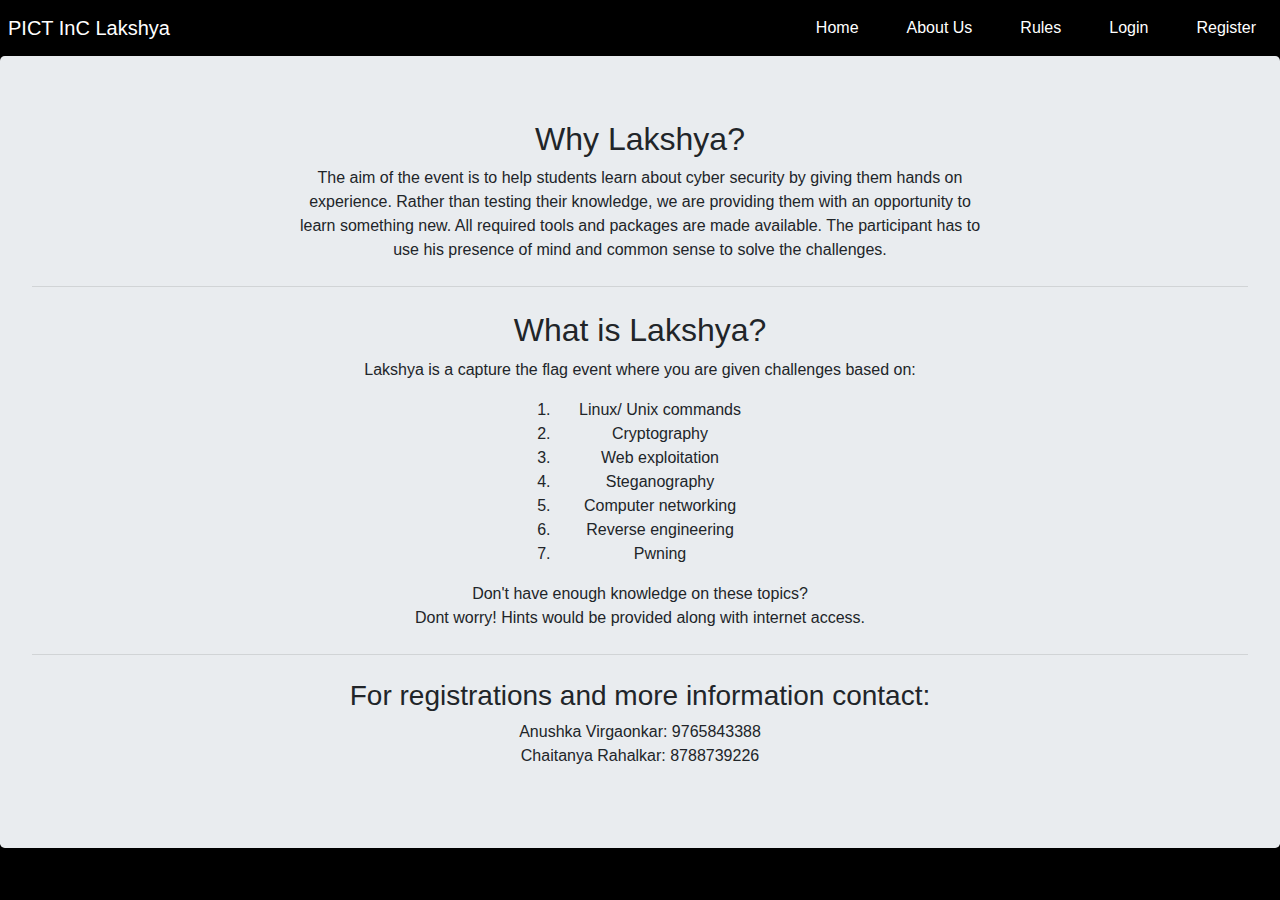
==== aboutus.html @ 31e662c0 "Add files via upload" ====
<!DOCTYPE html>
<html>
<head>
<meta charset="utf-8">
<meta name="viewport" content="width=device-width, initial-scale=1, shrink-to-fit=no">
<link rel="stylesheet" href="wc1.css">
<link rel="stylesheet" href="https://stackpath.bootstrapcdn.com/bootstrap/4.3.1/css/bootstrap.min.css" integrity="sha384-ggOyR0iXCbMQv3Xipma34MD+dH/1fQ784/j6cY/iJTQUOhcWr7x9JvoRxT2MZw1T" crossorigin="anonymous">
<script src="https://code.jquery.com/jquery-3.3.1.slim.min.js" integrity="sha384-q8i/X+965DzO0rT7abK41JStQIAqVgRVzpbzo5smXKp4YfRvH+8abtTE1Pi6jizo" crossorigin="anonymous"></script>
<script src="https://cdnjs.cloudflare.com/ajax/libs/popper.js/1.14.7/umd/popper.min.js" integrity="sha384-UO2eT0CpHqdSJQ6hJty5KVphtPhzWj9WO1clHTMGa3JDZwrnQq4sF86dIHNDz0W1" crossorigin="anonymous"></script>
<script src="https://stackpath.bootstrapcdn.com/bootstrap/4.3.1/js/bootstrap.min.js" integrity="sha384-JjSmVgyd0p3pXB1rRibZUAYoIIy6OrQ6VrjIEaFf/nJGzIxFDsf4x0xIM+B07jRM" crossorigin="anonymous"></script>
<title>Weekly CTF</title>
</head>
<body style="background-color:black;">
<nav style="background-color:rgb(0,0,0);">
<div class="d-flex bd-highlight">
  <div class="p-2 flex-grow-1 bd-highlight"><a class="navbar-brand" href="#" style="color:white;">PICT InC Lakshya</a></div>
  <div class="p-2 bd-highlight"><a class="nav-link" href="index.html"  style="color:white;">Home</a></div>
  <div class="p-2 bd-highlight"><a class="nav-link" href="aboutus.html"  style="color:white;">About Us</a></div>
  <div class="p-2 bd-highlight"><a class="nav-link" href="rules.html"  style="color:white;">Rules</a></div>
  <div class="p-2 bd-highlight"><a class="nav-link" href="wc1.html"  style="color:white;">Login</a></div>
  <div class="p-2 bd-highlight"><a class="nav-link" href="wc2.html"  style="color:white;">Register</a></div>
  
</div>
</nav>
<div class="jumbotron" style="text-align: center;" >
      <h2> Why Lakshya?</h2>
    <p style="text-align: center; margin:auto; width: 700px;"> The aim of the event is to help students learn about cyber security by giving them hands on experience. Rather than testing their knowledge, we are providing them with an opportunity to learn something new. All required tools and packages are made available. The participant has to use his presence of mind and common sense to solve the challenges.</p>
     <hr class="my-4">
    <h2> What is Lakshya?</h2>
  <p> Lakshya is a capture the flag event where you are given challenges based on:
  	<ol style="margin:auto; width: 250px;">
  		<li> Linux/ Unix commands</li>
  		<li> Cryptography </li>
  		<li> Web exploitation </li>
  		<li> Steganography </li>
  		<li> Computer networking </li>
  		<li> Reverse engineering </li>
  		<li> Pwning </li>
  	</ol></p>
    <p>Don't have enough knowledge on these topics?<br>Dont worry! Hints would be provided along with internet access. </p>
<hr class="my-4">
  <h3> For registrations and more information contact:</h3>
  <p>Anushka Virgaonkar: 9765843388<br>Chaitanya Rahalkar: 8788739226</p>
</div>
</body>
</html>
---- wc1.css ----
#main {
	padding: 17px 0;
	margin:auto;
	width: 25%;
}

#main1 {
	padding: 90px 0;
	margin:auto;
	width: 25%;
}
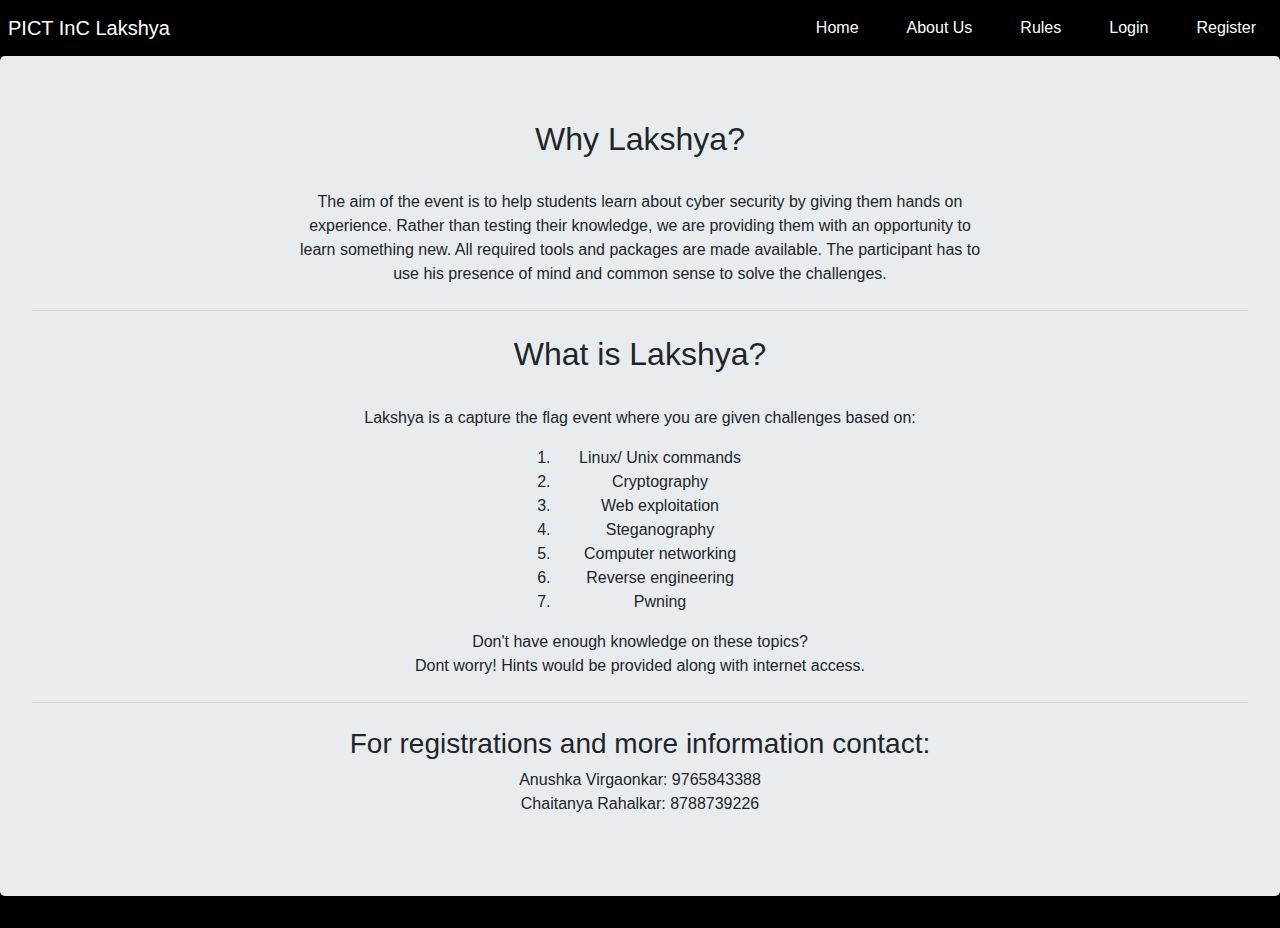
==== commit f6c66bff: "Update aboutus.html" ====
--- a/aboutus.html
+++ b/aboutus.html
@@ -23,10 +23,10 @@
 </div>
 </nav>
 <div class="jumbotron" style="text-align: center;" >
-      <h2> Why Lakshya?</h2>
+      <h2> Why Lakshya?</h2><br>
     <p style="text-align: center; margin:auto; width: 700px;"> The aim of the event is to help students learn about cyber security by giving them hands on experience. Rather than testing their knowledge, we are providing them with an opportunity to learn something new. All required tools and packages are made available. The participant has to use his presence of mind and common sense to solve the challenges.</p>
      <hr class="my-4">
-    <h2> What is Lakshya?</h2>
+    <h2> What is Lakshya?</h2><br>
   <p> Lakshya is a capture the flag event where you are given challenges based on:
   	<ol style="margin:auto; width: 250px;">
   		<li> Linux/ Unix commands</li>
@@ -43,4 +43,4 @@
   <p>Anushka Virgaonkar: 9765843388<br>Chaitanya Rahalkar: 8788739226</p>
 </div>
 </body>
-</html>+</html>
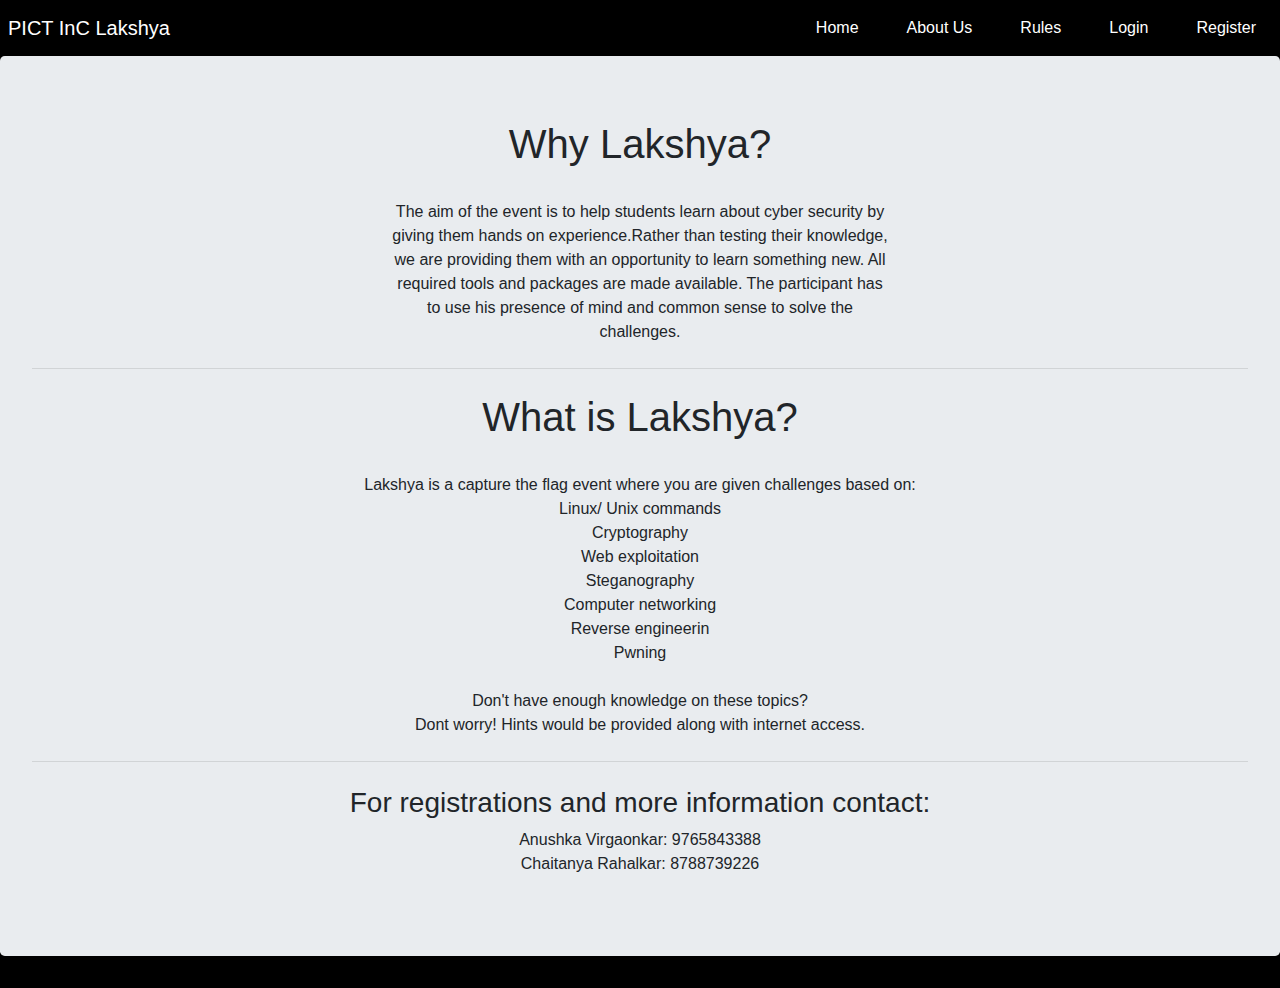
==== commit 5b41af3d: "Add files via upload" ====
--- a/aboutus.html
+++ b/aboutus.html
@@ -12,7 +12,7 @@
 </head>
 <body style="background-color:black;">
 <nav style="background-color:rgb(0,0,0);">
-<div class="d-flex bd-highlight">
+<div class="d-flex bd-highlight" id="this">
   <div class="p-2 flex-grow-1 bd-highlight"><a class="navbar-brand" href="#" style="color:white;">PICT InC Lakshya</a></div>
   <div class="p-2 bd-highlight"><a class="nav-link" href="index.html"  style="color:white;">Home</a></div>
   <div class="p-2 bd-highlight"><a class="nav-link" href="aboutus.html"  style="color:white;">About Us</a></div>
@@ -22,25 +22,15 @@
   
 </div>
 </nav>
-<div class="jumbotron" style="text-align: center;" >
-      <h2> Why Lakshya?</h2><br>
-    <p style="text-align: center; margin:auto; width: 700px;"> The aim of the event is to help students learn about cyber security by giving them hands on experience. Rather than testing their knowledge, we are providing them with an opportunity to learn something new. All required tools and packages are made available. The participant has to use his presence of mind and common sense to solve the challenges.</p>
+<div class="jumbotron" id="aboutjumb" style="text-align: center;" >
+      <h1> Why Lakshya?</h1><br>
+    <p style="text-align: center; margin:auto; width:500px;" class="whylakshya"> The aim of the event is to help students learn about cyber security by giving them hands on experience.Rather than testing their knowledge, we are providing them with an opportunity to learn something new. All required tools and packages are made available. The participant has to use his presence of mind and common sense to solve the challenges.</p>
      <hr class="my-4">
-    <h2> What is Lakshya?</h2><br>
-  <p> Lakshya is a capture the flag event where you are given challenges based on:
-  	<ol style="margin:auto; width: 250px;">
-  		<li> Linux/ Unix commands</li>
-  		<li> Cryptography </li>
-  		<li> Web exploitation </li>
-  		<li> Steganography </li>
-  		<li> Computer networking </li>
-  		<li> Reverse engineering </li>
-  		<li> Pwning </li>
-  	</ol></p>
-    <p>Don't have enough knowledge on these topics?<br>Dont worry! Hints would be provided along with internet access. </p>
+    <h1> What is Lakshya?</h1><br>
+  <p class="whatlakshya"> Lakshya is a capture the flag event where you are given challenges based on:<br>Linux/ Unix commands<br>Cryptography<br>Web exploitation<br>Steganography<br>Computer networking<br>Reverse engineerin<br>Pwning<br><br>Don't have enough knowledge on these topics?<br>Dont worry! Hints would be provided along with internet access. </p>
 <hr class="my-4">
   <h3> For registrations and more information contact:</h3>
   <p>Anushka Virgaonkar: 9765843388<br>Chaitanya Rahalkar: 8788739226</p>
 </div>
 </body>
-</html>
+</html>